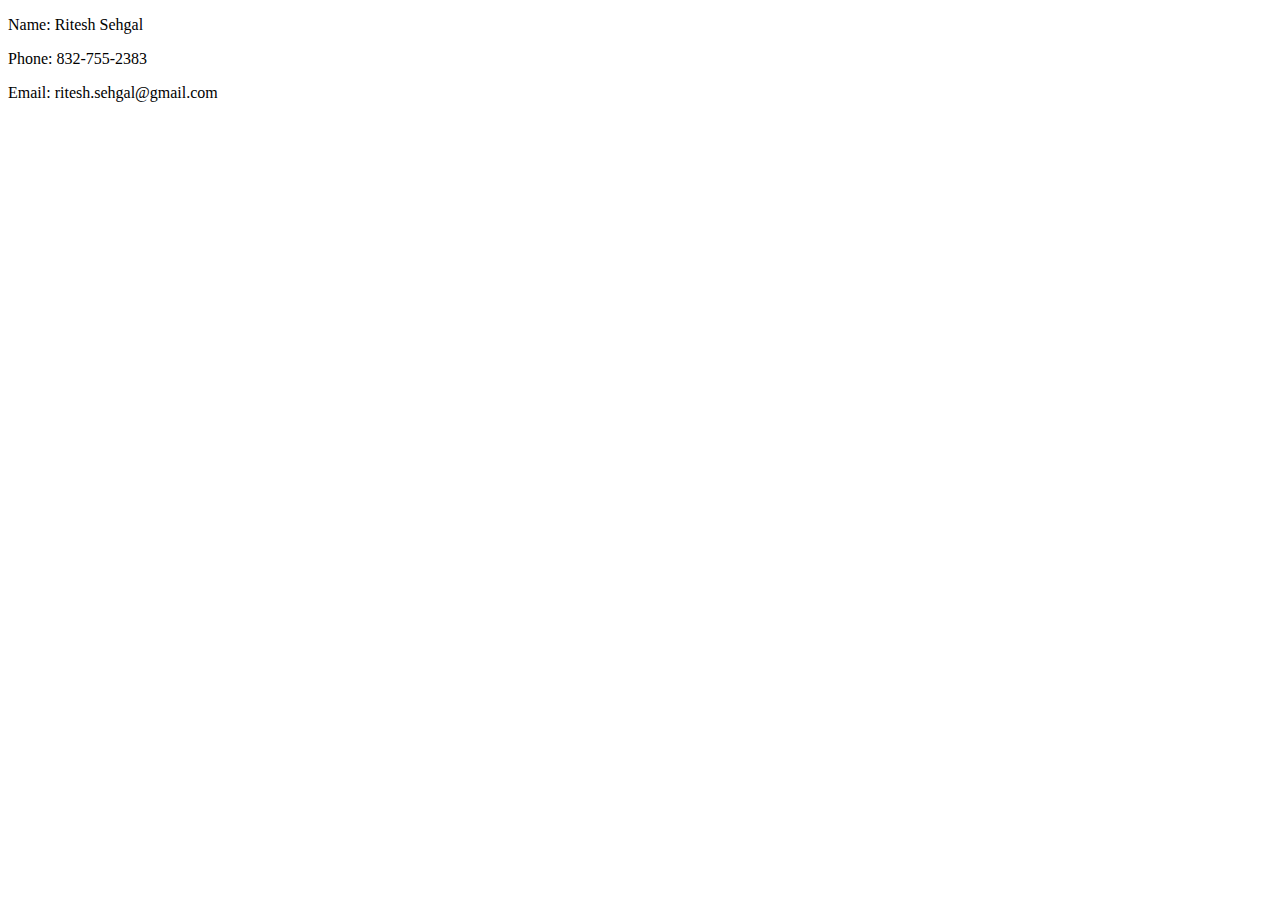
==== ContactUs.html @ 5daab20d "Added CV related files" ====
<!DOCTYPE html>
<html lang="en" dir="ltr">
  <head>
    <meta charset="utf-8">
    <title>Contact Me</title>
  </head>
  <body>
    <p>Name: Ritesh Sehgal</p>
    <p>Phone: 832-755-2383</p>
    <p>Email: ritesh.sehgal@gmail.com</p>
  </body>
</html>
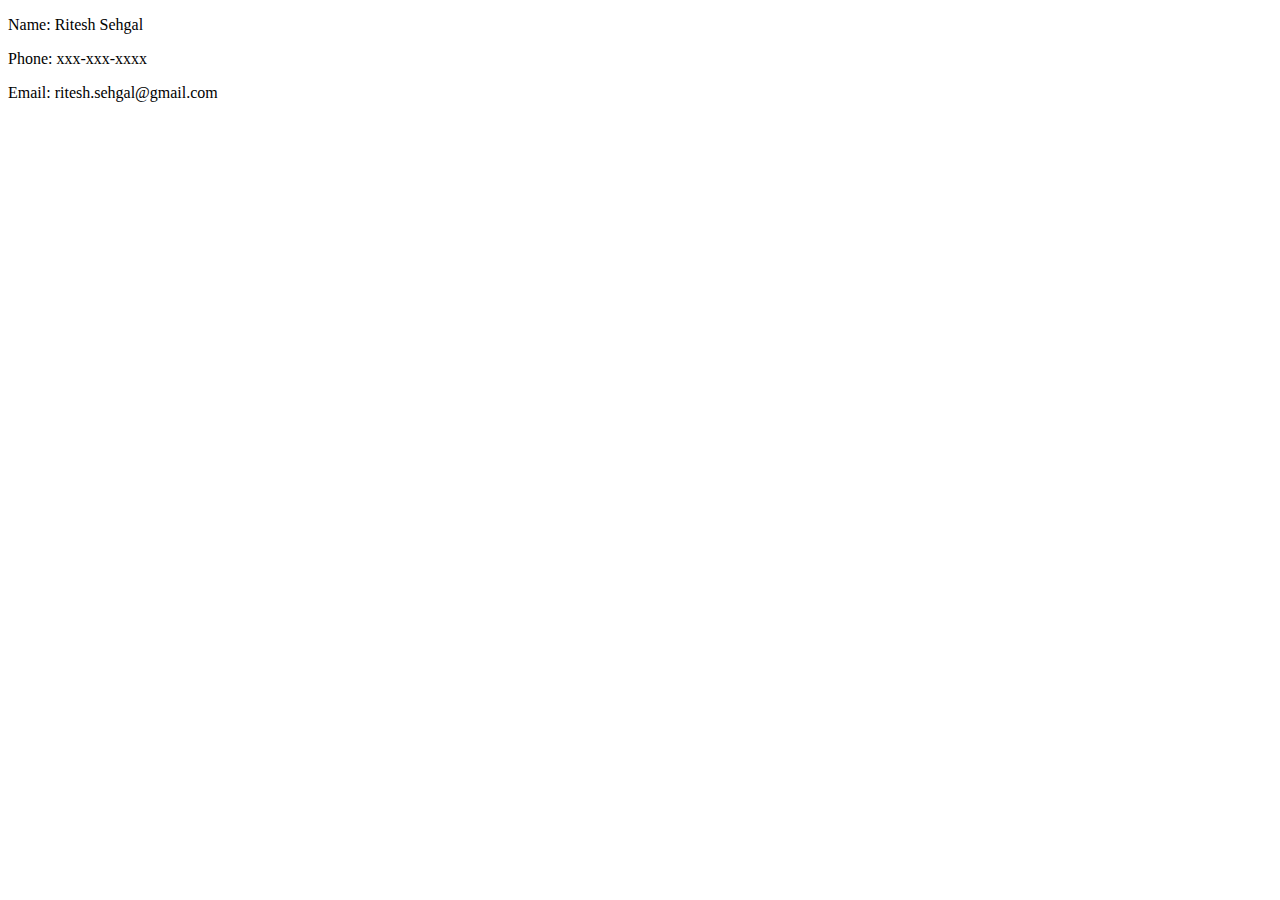
==== commit 5a8df353: "Add files via upload" ====
--- a/ContactUs.html
+++ b/ContactUs.html
@@ -6,7 +6,7 @@
   </head>
   <body>
     <p>Name: Ritesh Sehgal</p>
-    <p>Phone: 832-755-2383</p>
+    <p>Phone: xxx-xxx-xxxx</p>
     <p>Email: ritesh.sehgal@gmail.com</p>
   </body>
 </html>
